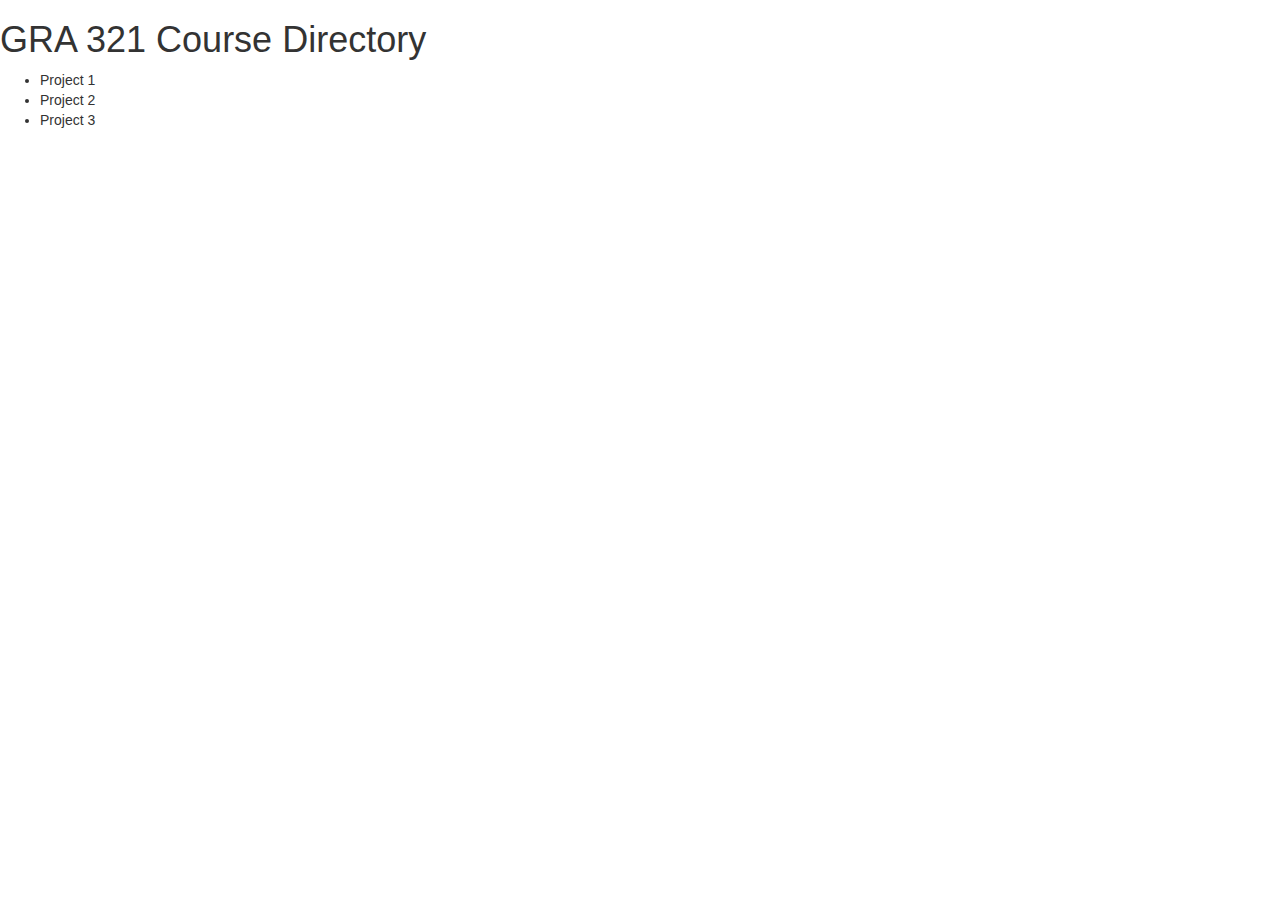
==== index.html @ 65e5ab9e "link updates" ====
<!DOCTYPE html>
<html>
  <head>
    <title>GRA 321 Digital Project Directory</title>
    <meta charset="UTF-8">
    <meta name="description" content="Hello World Exercise">
    <meta name="keywords" content="School, Slack, Presentaions">
    <meta name="author" content="Joseph Davis">
    <link href="./css/style.css" type="text/css" rel="stylesheet">
    <link href="css/normalize.css" type="text/css" rel="stylesheet">
  </head>

  <body>
  <h1>GRA 321 Course Directory</h1>
  <ul>
    <a href="code-exercises/index.html"></a><li>Project 1</li>
    <a href="resposive-design/intex.html"></a><li>Project 2</li>
    <a href="hello-world/index.html"></a><li>Project 3</li>

  </ul>

  </body>
</html>
---- css/style.css ----
* {

}

h1 {

}
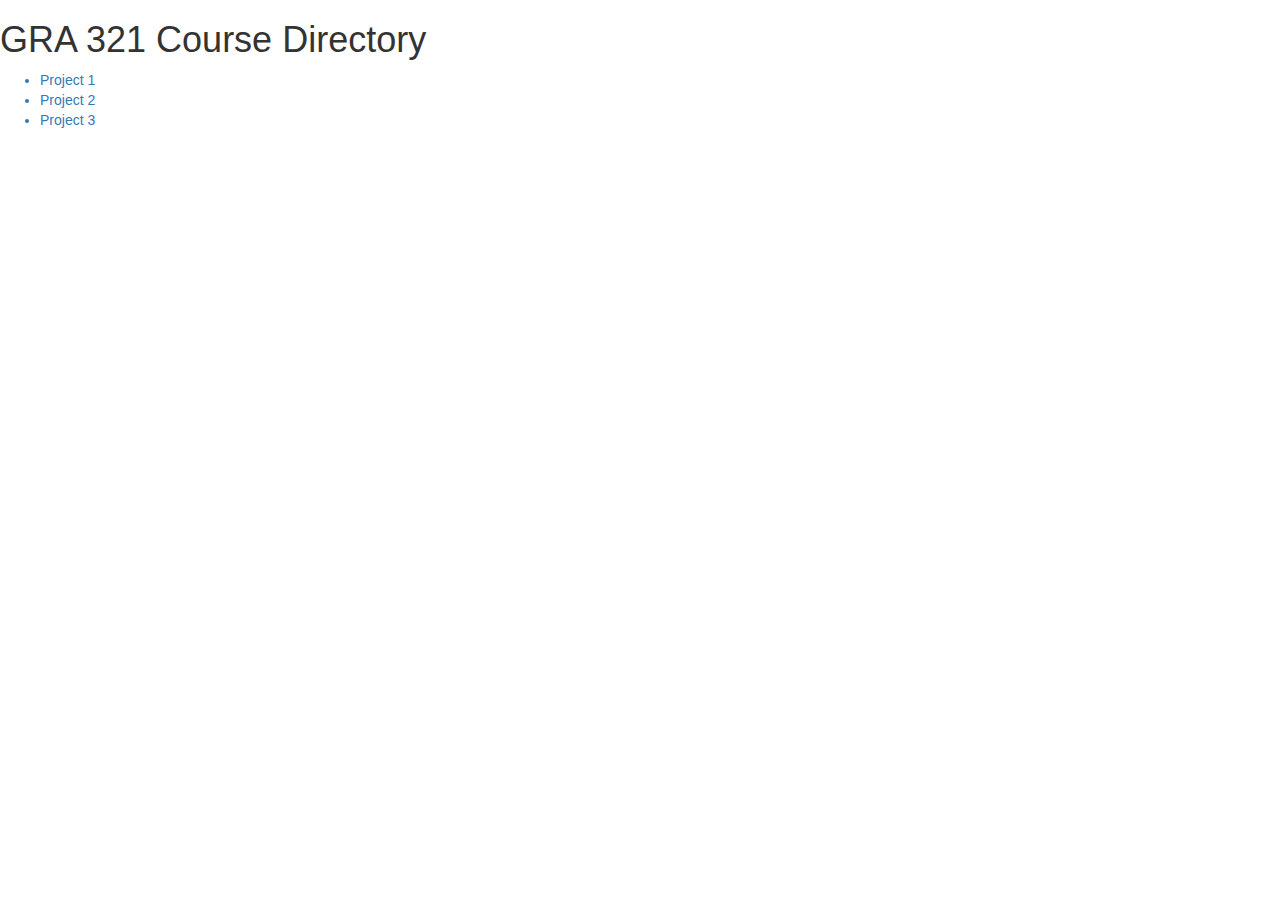
==== commit c56f8cce: "links please" ====
--- a/index.html
+++ b/index.html
@@ -13,9 +13,9 @@
   <body>
   <h1>GRA 321 Course Directory</h1>
   <ul>
-    <a href="code-exercises/index.html"></a><li>Project 1</li>
-    <a href="resposive-design/intex.html"></a><li>Project 2</li>
-    <a href="hello-world/index.html"></a><li>Project 3</li>
+    <a href="code-exercises/index.html"><li>Project 1</li></a>
+    <a href="responsive-design/intex.html"><li>Project 2</li></a>
+    <a href="hello-world/index.html"><li>Project 3</li></a>
 
   </ul>
 
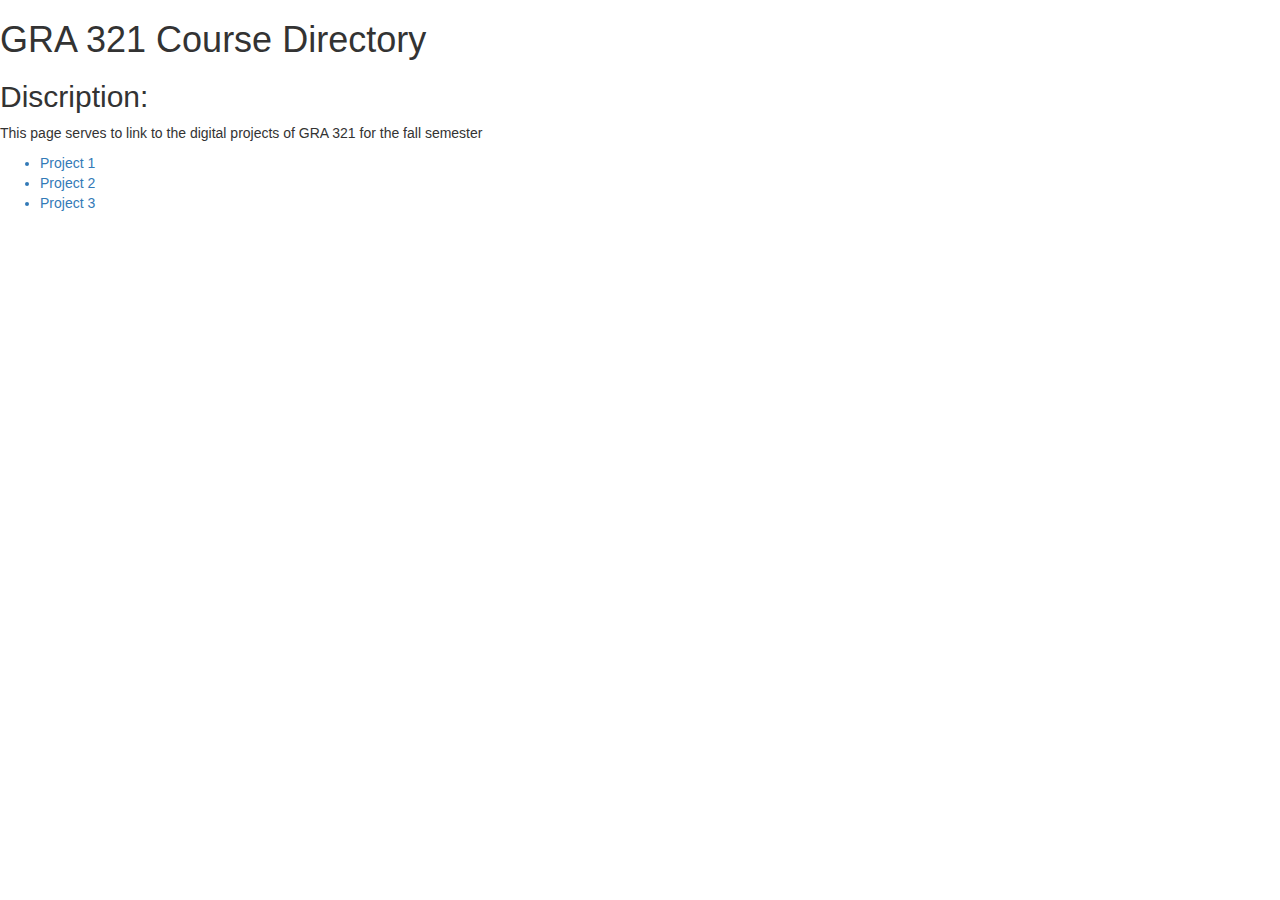
==== commit c61cb5bf: "syntrax and discriptions" ====
--- a/index.html
+++ b/index.html
@@ -12,12 +12,16 @@
 
   <body>
   <h1>GRA 321 Course Directory</h1>
+
+  <h2> Discription: </h2>
+  <p> This page serves to link to the digital projects of GRA 321 for the fall semester </p>
+  <!-- list begins here -->
   <ul>
     <a href="code-exercises/index.html"><li>Project 1</li></a>
-    <a href="responsive-design/intex.html"><li>Project 2</li></a>
+    <a href="responsive-design/index.html"><li>Project 2</li></a>
     <a href="hello-world/index.html"><li>Project 3</li></a>
 
   </ul>
-
+<!-- list ends here -->
   </body>
 </html>
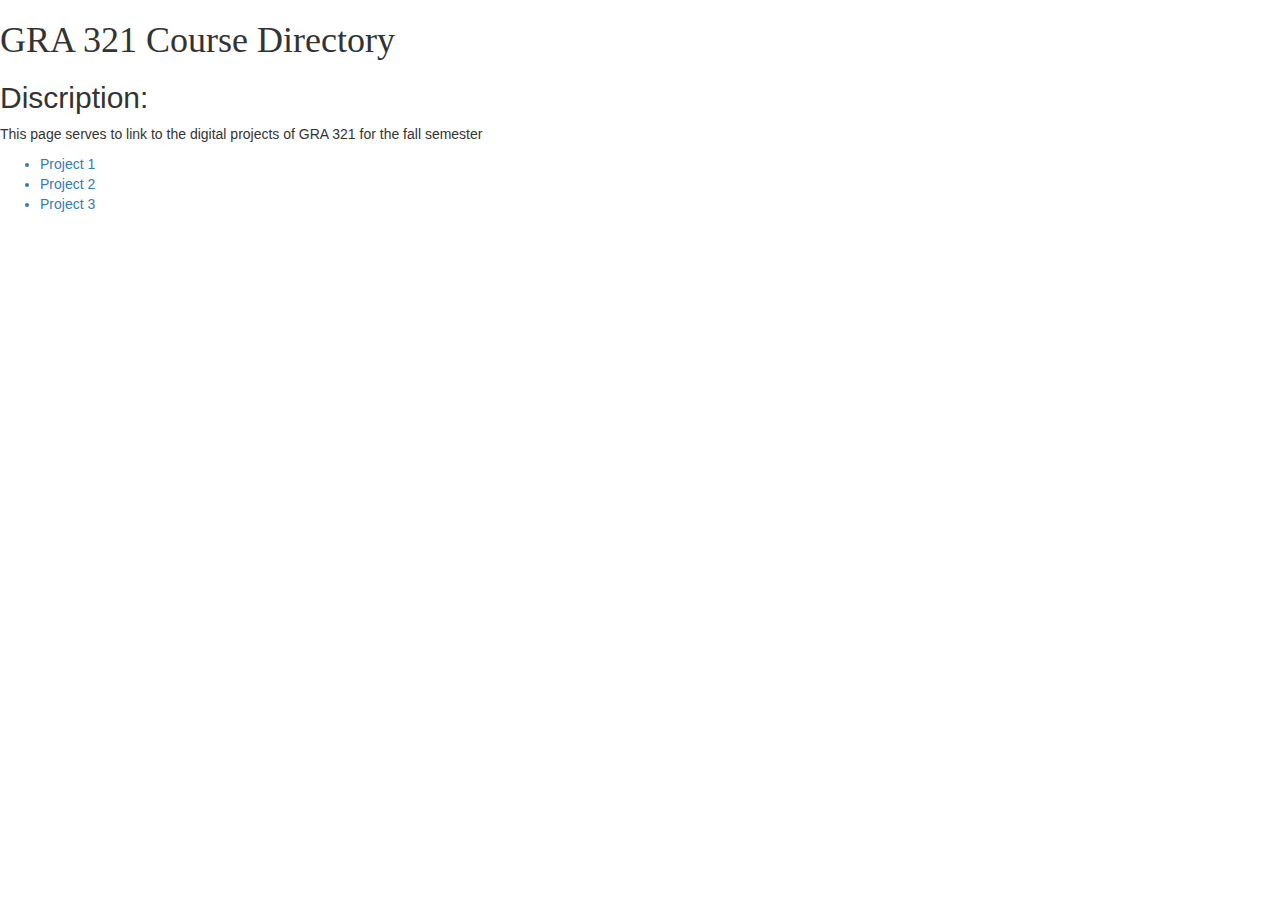
==== commit 768c618e: "font" ====
--- a/index.html
+++ b/index.html
@@ -11,7 +11,7 @@
   </head>
 
   <body>
-  <h1>GRA 321 Course Directory</h1>
+  <h1><font face="times new roman">GRA 321 Course Directory</font></h1>
 
   <h2> Discription: </h2>
   <p> This page serves to link to the digital projects of GRA 321 for the fall semester </p>
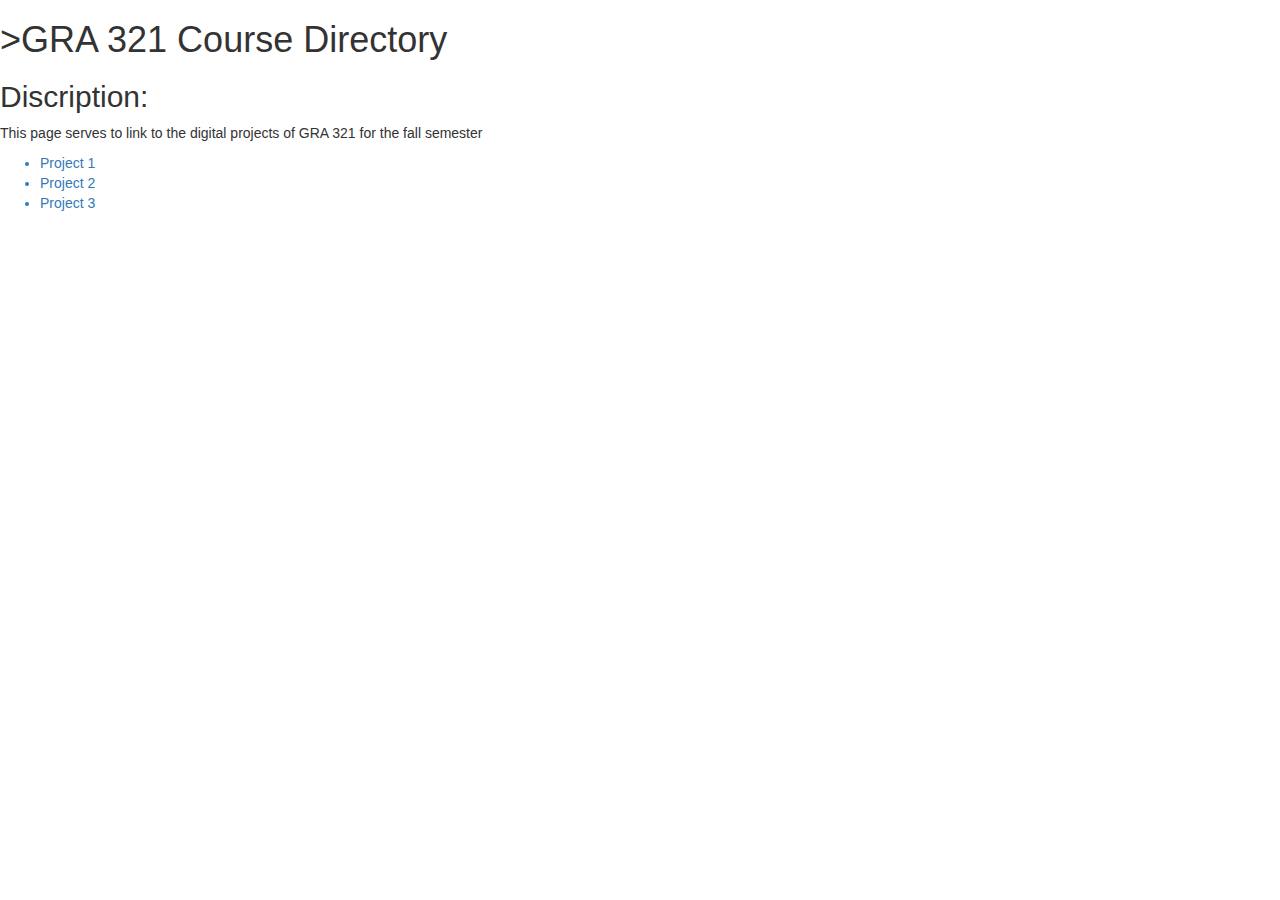
==== commit 99d23f93: "styling" ====
--- a/index.html
+++ b/index.html
@@ -11,7 +11,7 @@
   </head>
 
   <body>
-  <h1><font face="times new roman">GRA 321 Course Directory</font></h1>
+  <h1 font face="times new roman"</font>>GRA 321 Course Directory</h1>
 
   <h2> Discription: </h2>
   <p> This page serves to link to the digital projects of GRA 321 for the fall semester </p>
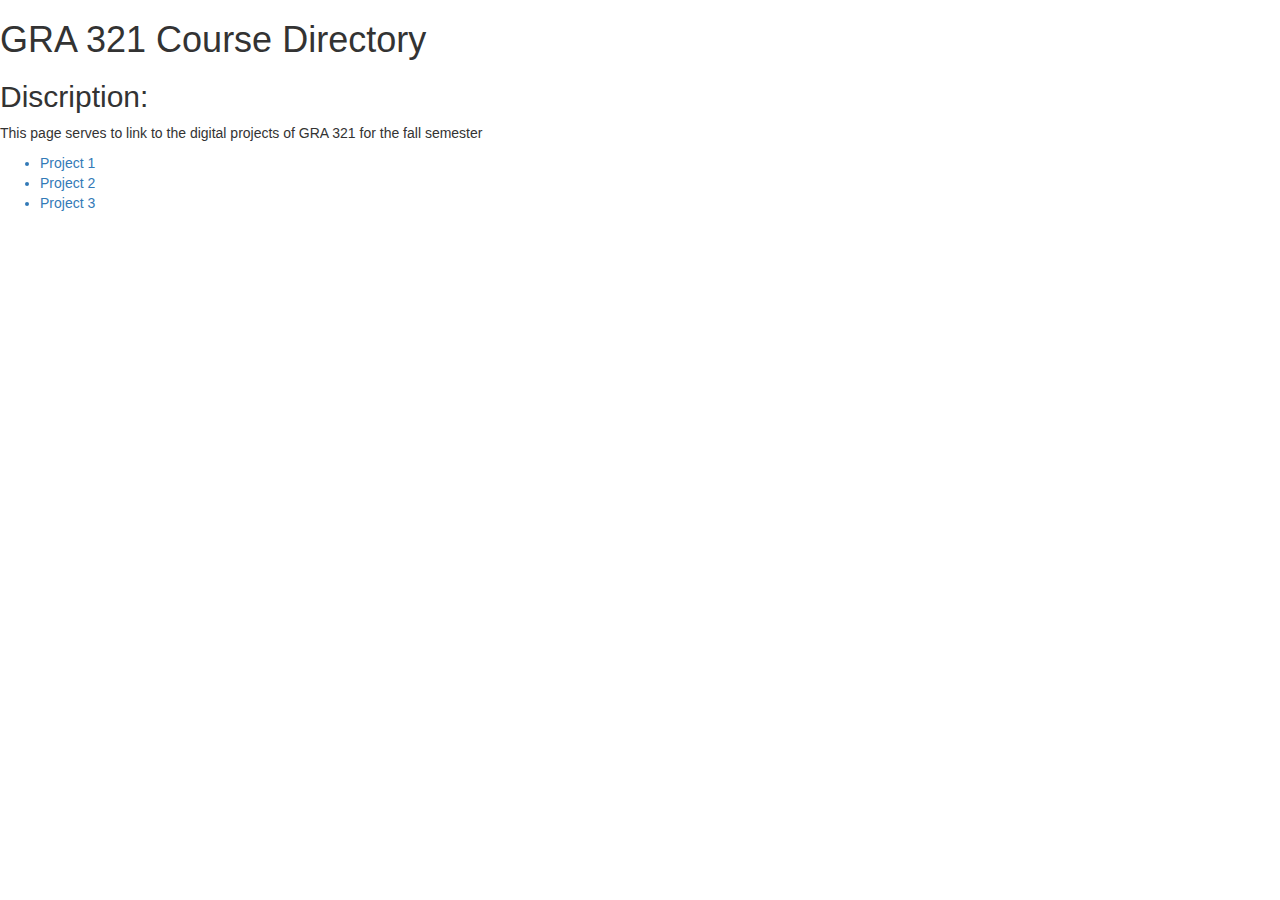
==== commit a167126b: "style" ====
--- a/index.html
+++ b/index.html
@@ -11,7 +11,7 @@
   </head>
 
   <body>
-  <h1 font face="times new roman"</font>>GRA 321 Course Directory</h1>
+  <h1>GRA 321 Course Directory</h1>
 
   <h2> Discription: </h2>
   <p> This page serves to link to the digital projects of GRA 321 for the fall semester </p>
